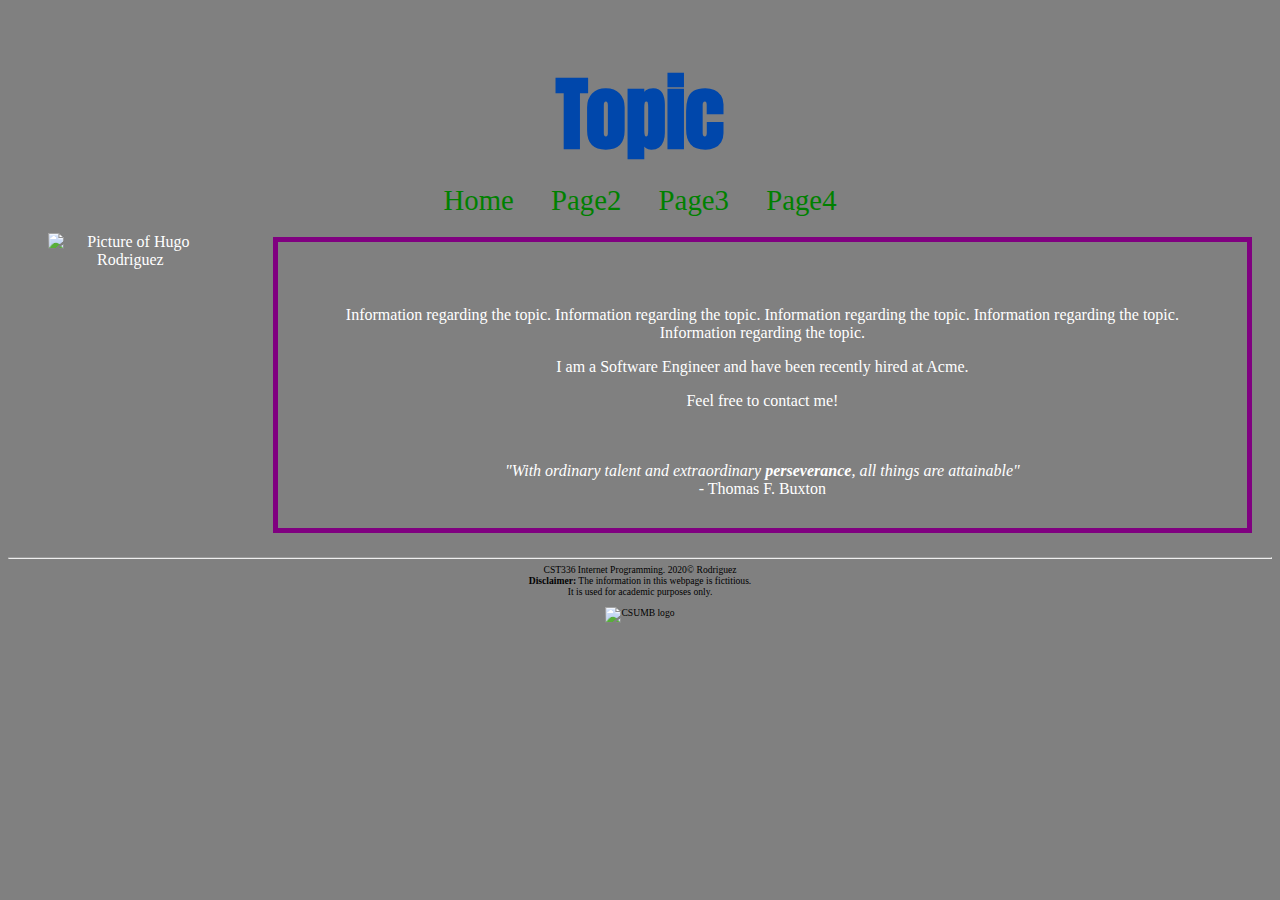
==== page2.html @ 3ae6c6be "update" ====
<!DOCTYPE html>
<html>
    <head>
        <meta charset='utf-8'/>
        <title> Artificial Intelligence </title>
        <link href="css/styles.css" rel="stylesheet" type="text/css" />
        <link href="https://fonts.googleapis.com/css2?family=Anton&display=swap" rel="stylesheet">  
    </head>
    <body> 
        <header>
           <h1>Topic</h1>
        </header>
    <nav>
        <a href="home.html"> Home </a>
        <a href="page2.html"> Page2 </a>
        <a href="page3.html"> Page3 </a>
        <a href="page4.html"> Page4 </a>
    </nav>
    
    <main>
        
        <figure>
            <img src="img/hugo.jpeg" alt="Picture of Hugo Rodriguez" />        
        </figure>
        
        <div id="content">
	        <br />
			<p>Information regarding the topic. Information regarding the topic. Information regarding the topic. Information regarding the topic. Information regarding the topic.</p>
			<p>I am a Software Engineer and have been recently hired at Acme.</p>
			<p>Feel free to contact me!</p>
			<br /><br />
		    <em>"With ordinary talent and extraordinary <strong>perseverance</strong>, all things are attainable"</em><br />
            - Thomas F. Buxton 	
        </div>
        
    
    </main>

    <footer>
         <hr>
         CST336 Internet Programming. 2020&copy; Rodriguez <br />
         <strong>Disclaimer:</strong> The information in this webpage is fictitious. <br />
         It is used for academic purposes only.   
         <figure>
          <img src="img/csumb-logo.jpg" alt="CSUMB logo" />
    </footer>    
    
    </body>
</html>
---- css/styles.css ----
body {
  background-color: gray;
  color:white;
}

header {
  color: #0047AB;
  text-align: center;
}

main, nav, footer {
  text-align: center;
}


nav a { /* links within "nav" container */
  padding:15px;
  padding-bottom:4px;
  font-size: 1.8em;
  text-decoration: none; /* removes underline*/
  color: green;
}

nav a:hover { /*pseudo class*/
  border-bottom:2px orange solid;
  font-size: 2em;
  transition: .9s; /* transition effect */
}

a:visited {
  color: orange;
}

a:active {
  color: skyblue;
}
#content {
  border: 5px purple solid;
  padding: 30px;
  margin: 20px;
}

main {
  display: flex;
  justify-content: center;
}

footer {
  font-size: .6em;
  color: black;
}

table {
  margin: 0px auto;
}

td {
  padding-right: 10px;
  font-size: 1.3em;
}

td strong {
  color: orange;
}

#table-header {
  background-color: #351a00;
}

.table-row {
  background-color: #753900;
}

ul {
  width:500px;
  margin: 0 auto;
  text-align: left;
}

.hobby {
  color: yellow;
}

h1 {
  font-family: 'Anton', sans-serif;
  font-size: 5em;
  margin-bottom: 10px;
}
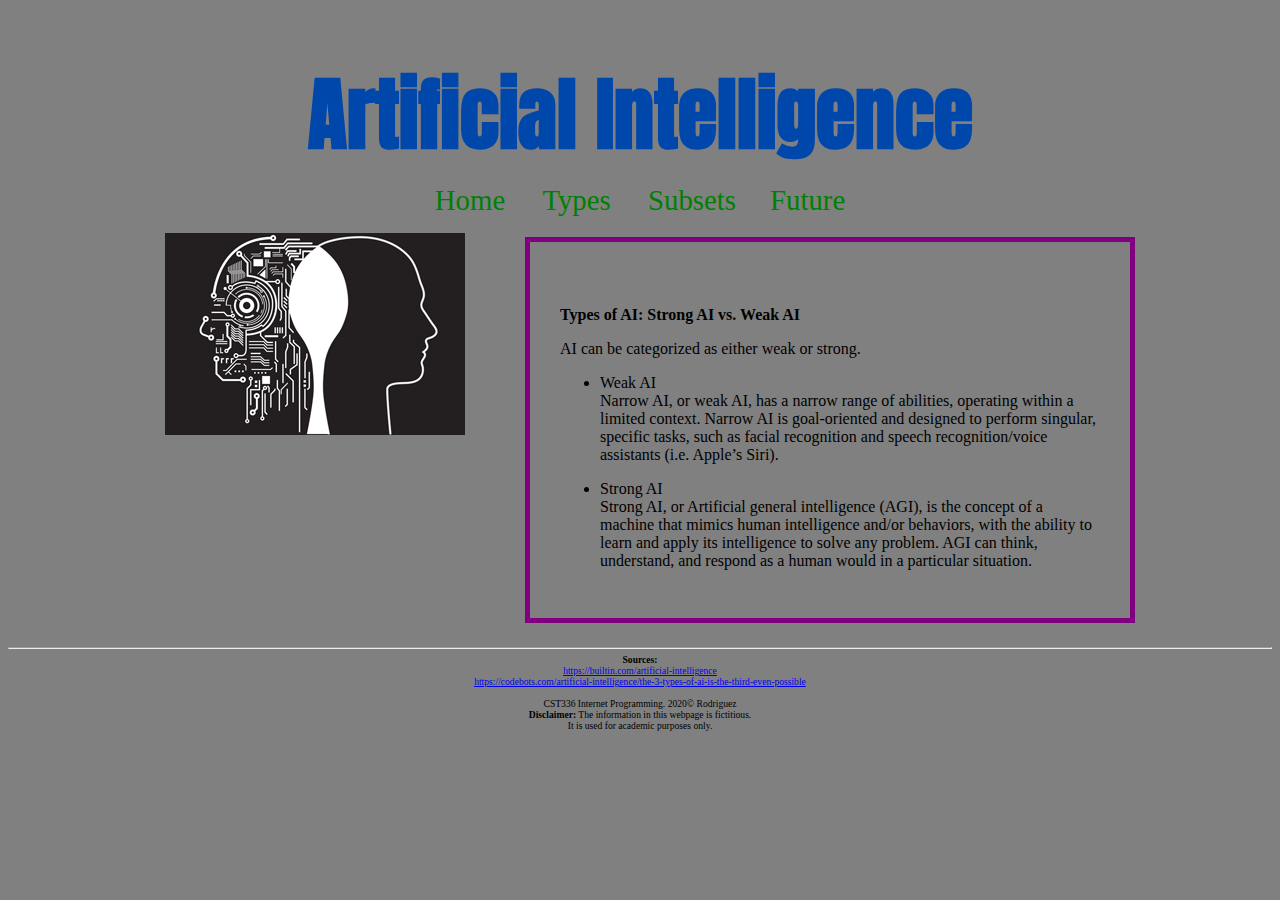
==== commit c788095a: "hw1 update" ====
--- a/page2.html
+++ b/page2.html
@@ -2,35 +2,42 @@
 <html>
     <head>
         <meta charset='utf-8'/>
-        <title> Artificial Intelligence </title>
+        <title> AI: Types </title>
         <link href="css/styles.css" rel="stylesheet" type="text/css" />
         <link href="https://fonts.googleapis.com/css2?family=Anton&display=swap" rel="stylesheet">  
     </head>
     <body> 
         <header>
-           <h1>Topic</h1>
+           <h1>Artificial Intelligence</h1>
         </header>
     <nav>
-        <a href="home.html"> Home </a>
-        <a href="page2.html"> Page2 </a>
-        <a href="page3.html"> Page3 </a>
-        <a href="page4.html"> Page4 </a>
+        <a href="index.html"> Home </a>
+        <a href="page2.html"> Types </a>
+        <a href="page3.html"> Subsets</a>
+        <a href="page4.html"> Future</a>
     </nav>
     
     <main>
         
         <figure>
-            <img src="img/hugo.jpeg" alt="Picture of Hugo Rodriguez" />        
+            <img src="img/ai1.png" alt="Picture Artificial Intelligence" />      
         </figure>
         
         <div id="content">
 	        <br />
-			<p>Information regarding the topic. Information regarding the topic. Information regarding the topic. Information regarding the topic. Information regarding the topic.</p>
-			<p>I am a Software Engineer and have been recently hired at Acme.</p>
-			<p>Feel free to contact me!</p>
-			<br /><br />
-		    <em>"With ordinary talent and extraordinary <strong>perseverance</strong>, all things are attainable"</em><br />
-            - Thomas F. Buxton 	
+	        <p><strong>Types of AI: Strong AI vs. Weak AI</strong></p>
+			<p>AI can be categorized as either weak or strong.</p>
+			<ul>
+			    <li>Weak AI</li>
+			    Narrow AI, or weak AI, has a narrow range of abilities, operating within a limited context. Narrow AI is goal-oriented and designed to perform singular, specific tasks, 
+			    such as facial recognition and speech recognition/voice assistants (i.e. Apple’s Siri).
+			    <p></p>
+			    <li>Strong AI</li>
+			    Strong AI, or Artificial general intelligence (AGI), is the concept of a machine that mimics human intelligence and/or behaviors, with the ability to learn and apply its intelligence to solve any problem. 
+			    AGI can think, understand, and respond as a human would in a particular situation.
+			</ul>
+		
+			<br />
         </div>
         
     
@@ -38,11 +45,16 @@
 
     <footer>
          <hr>
+         <strong>Sources:</strong> 
+         <br>
+         <a href="https://builtin.com/artificial-intelligence">https://builtin.com/artificial-intelligence</a>
+         <br>
+         <a href="https://codebots.com/artificial-intelligence/the-3-types-of-ai-is-the-third-even-possible">https://codebots.com/artificial-intelligence/the-3-types-of-ai-is-the-third-even-possible</a>
+         <br /> <br />
          CST336 Internet Programming. 2020&copy; Rodriguez <br />
          <strong>Disclaimer:</strong> The information in this webpage is fictitious. <br />
          It is used for academic purposes only.   
          <figure>
-          <img src="img/csumb-logo.jpg" alt="CSUMB logo" />
     </footer>    
     
     </body>
--- a/css/styles.css
+++ b/css/styles.css
@@ -8,7 +8,7 @@
   text-align: center;
 }
 
-main, nav, footer {
+nav, footer {
   text-align: center;
 }
 
@@ -34,10 +34,13 @@
 a:active {
   color: skyblue;
 }
+
 #content {
+  color: black;
   border: 5px purple solid;
   padding: 30px;
   margin: 20px;
+  
 }
 
 main {
@@ -63,14 +66,6 @@
   color: orange;
 }
 
-#table-header {
-  background-color: #351a00;
-}
-
-.table-row {
-  background-color: #753900;
-}
-
 ul {
   width:500px;
   margin: 0 auto;
